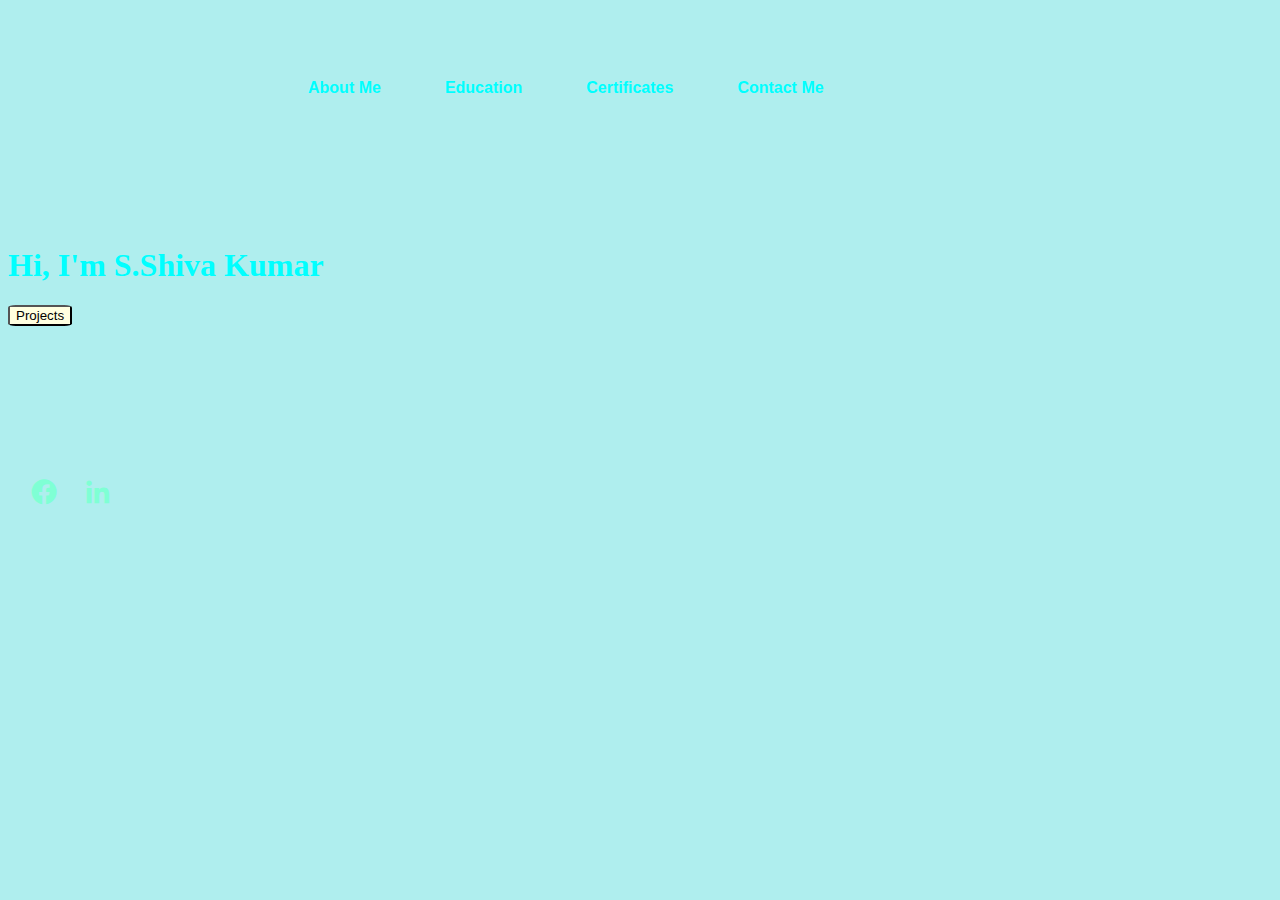
==== index.html @ e714f19c "Add files via upload" ====
<!DOCTYPE html>
<html lang="en">
<head>
    <meta charset="UTF-8">
    <meta name="viewport" content="width=device-width, initial-scale=1.0">
    <link rel="stylesheet" href="style.css">
    <link rel="stylesheet" href="https://cdnjs.cloudflare.com/ajax/libs/animate.css/4.1.1/animate.min.css">
    <title>My Portfolio</title>
    <link href="https://cdn.jsdelivr.net/npm/bootstrap@5.3.2/dist/css/bootstrap.min.css" rel="stylesheet"
    integrity="sha384-T3c6CoIi6uLrA9TneNEoa7RxnatzjcDSCmG1MXxSR1GAsXEV/Dwwykc2MPK8M2HN" crossorigin="anonymous">
    <!-- Font Awesome -->
    <link rel="stylesheet" href="https://cdnjs.cloudflare.com/ajax/libs/font-awesome/6.4.2/css/all.min.css"
    integrity="sha512-z3gLpd7yknf1YoNbCzqRKc4qyor8gaKU1qmn+CShxbuBusANI9QpRohGBreCFkKxLhei6S9CQXFEbbKuqLg0DA=="
    crossorigin="anonymous" referrerpolicy="no-referrer" />
    <link href='https://unpkg.com/boxicons@2.1.4/css/boxicons.min.css' rel='stylesheet'>
</head>
<body class="body">
    <div class="container con">
        <div class="row">
            <div class="col-md-3">
                <img src="https://thetapacademy.com/wp-content/uploads/2023/08/footer-taplogo.png.webp" alt="" id="img1">
            </div>
            <div class="col-md-9" style="padding-top: 5px;">
            <ul class="menu" >
                <li><a href="aboutme.html" class="aboutme">About Me</a></li>
                <li><a href="education.html">Education</a></li>
                <li><a href="certificates.html">Certificates</a></li>
                <li><a href="contact.html">Contact Me</a></li>
            </ul>
            </div>
        </div>

        <div class="data">
            <h1 class="animate__animated animate__slideInLeft">Hi, I'm S.Shiva Kumar</h1>
            <a href="projects.html"><button class="getstarted animate__animated animate__slideInLeft">Projects</button></a>
        </div>

        <footer class="footer">
            <p>
            <div class="social-buttons">
                <a href="https://www.facebook.com" class='bx bxl-facebook-circle' height="25px" width="25px" id="f" aria-label="Facebook" style="color:aquamarine; border-radius: 100%;">
                </a>
                <a href="https://www.linkedin.com/in/sapare-shivakumar-763a81249" class='bx bxl-linkedin' height="25px" width="25px" id="l" aria-label="LinkedIn" style="color:aquamarine">
                </a>
                <a href="https://github.com/ShivaKumar-Sapare" class="fa-brands fa-github" height="25px" width="25px" id="g" aria-label="Github" style="color:aquamarine">
                </a>
                <a href="https://www.instagram.com" class="fa-brands fa-instagram" height="25px" width="25px" id="i" aria-label="Instagram" style="color:aquamarine">
                </a>
            </div>   
            </p>           
        </footer>
    </div>
</body>
</html>
---- style.css ----
.menu li{
    display: inline-block;
    padding-left: 60px;
}

#img1{
    background-color: transparent;
}

.con{
    margin-top: 40px;
}

.menu .aboutme{
    margin-left: 200px;
    text-decoration: none;
}

.menu a{
    text-decoration: none;
    font-weight: 600;
    font-family: 'poppins', sans-serif;
    color: cyan;
}

.menu a:hover{
    text-shadow: 0 0 5px cyan, 0 0 25px cyan, 0 0 50px cyan, 0 0 100px cyan, 0 0 200px cyan;
}

.body{
    background-color: paleturquoise;
    background-image: url(https://c4.wallpaperflare.com/wallpaper/104/868/1011/purple-sony-stock-wallpaper-preview.jpg);
    background-repeat: no-repeat;
    background-size: cover;
}

.data h1{
    margin-top: 150px;
    color: cyan;
    position: relative;
}

.data .getstarted{
    border-radius: 12%;
    background-color: lightyellow;
}

.data .getstarted:hover{
    box-shadow: 0 0 5px cyan, 0 0 25px cyan, 0 0 50px cyan, 0 0 100px cyan, 0 0 200px cyan;
}

.row{
    background-color: transparent;
}

.footer .social-buttons{
    border: 1px solid transparent;
    margin-top: 150px;
    height: 100px;
}

.social-buttons #f{
    background-color: transparent;
    font-size: 30px;
    padding-left: 20px;
    text-decoration: none;
}

#f:hover{
    text-shadow: 0 0 5px cyan, 0 0 25px cyan, 0 0 50px cyan, 0 0 100px cyan, 0 0 200px cyan;
}

.social-buttons #l{
    background-color: transparent;
    font-size: 30px;
    padding-left: 20px;
    text-decoration: none;
}

#l:hover{
    text-shadow: 0 0 5px cyan, 0 0 25px cyan, 0 0 50px cyan, 0 0 100px cyan, 0 0 200px cyan;
}
  
.social-buttons #g{
    background-color: transparent;
    font-size: 30px;
    padding-left: 20px;
    text-decoration: none;
}

#g:hover{
    text-shadow: 0 0 5px cyan, 0 0 25px cyan, 0 0 50px cyan, 0 0 100px cyan, 0 0 200px cyan;
}

.social-buttons #i{
    background-color: transparent;
    font-size: 30px;
    padding-left: 20px;
    text-decoration: none;
}

#i:hover{
    text-shadow: 0 0 5px cyan, 0 0 25px cyan, 0 0 50px cyan, 0 0 100px cyan, 0 0 200px cyan;
}
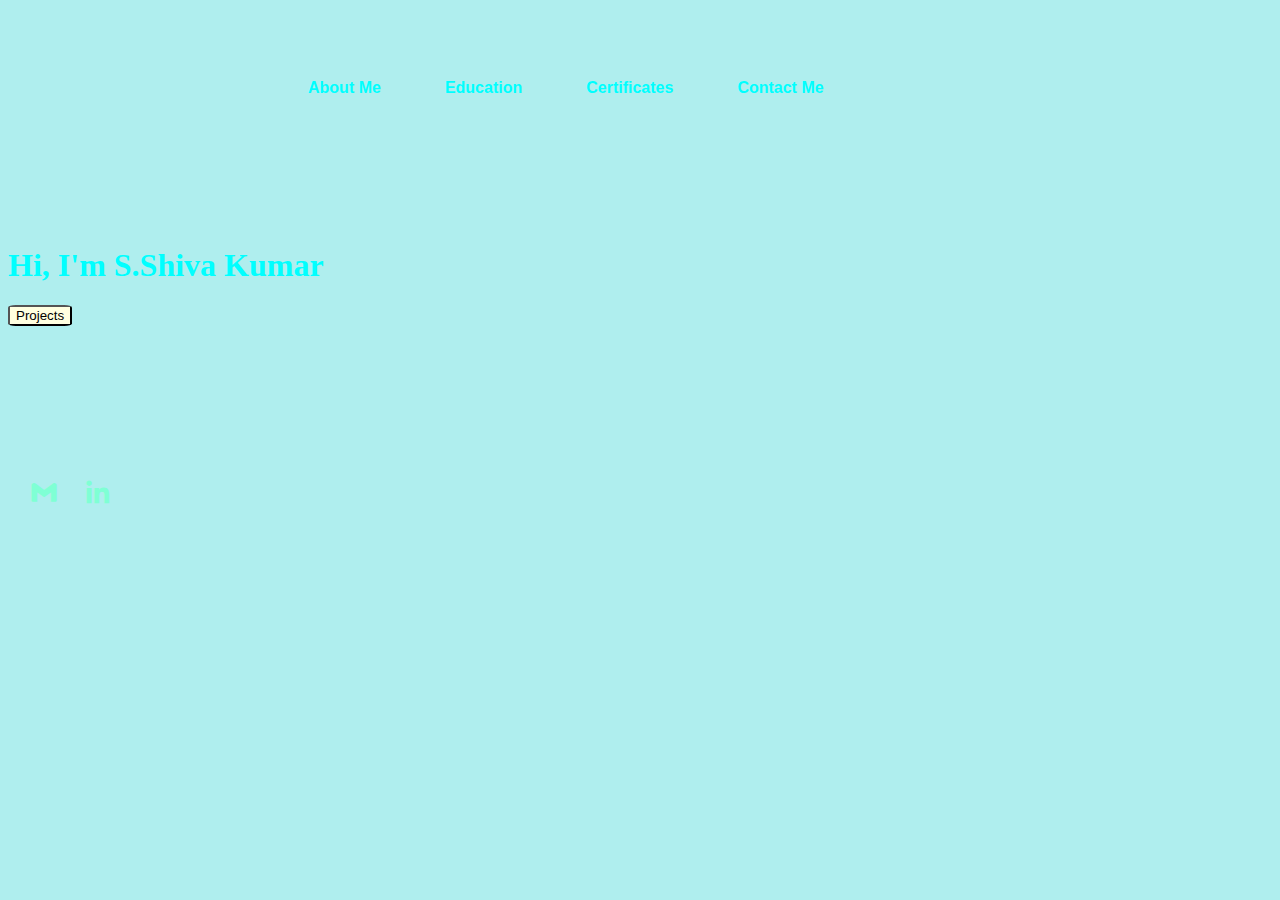
==== commit fecb3a05: "Update index.html" ====
--- a/index.html
+++ b/index.html
@@ -38,7 +38,7 @@
         <footer class="footer">
             <p>
             <div class="social-buttons">
-                <a href="https://www.facebook.com" class='bx bxl-facebook-circle' height="25px" width="25px" id="f" aria-label="Facebook" style="color:aquamarine; border-radius: 100%;">
+                <a href="https://mail.google.com/mail/u/0/#inbox?compose=new" class='bx bxl-gmail' height="25px" width="25px" id="f" aria-label="Facebook" style="color:aquamarine; border-radius: 100%;">
                 </a>
                 <a href="https://www.linkedin.com/in/sapare-shivakumar-763a81249" class='bx bxl-linkedin' height="25px" width="25px" id="l" aria-label="LinkedIn" style="color:aquamarine">
                 </a>
@@ -51,4 +51,4 @@
         </footer>
     </div>
 </body>
-</html>+</html>
